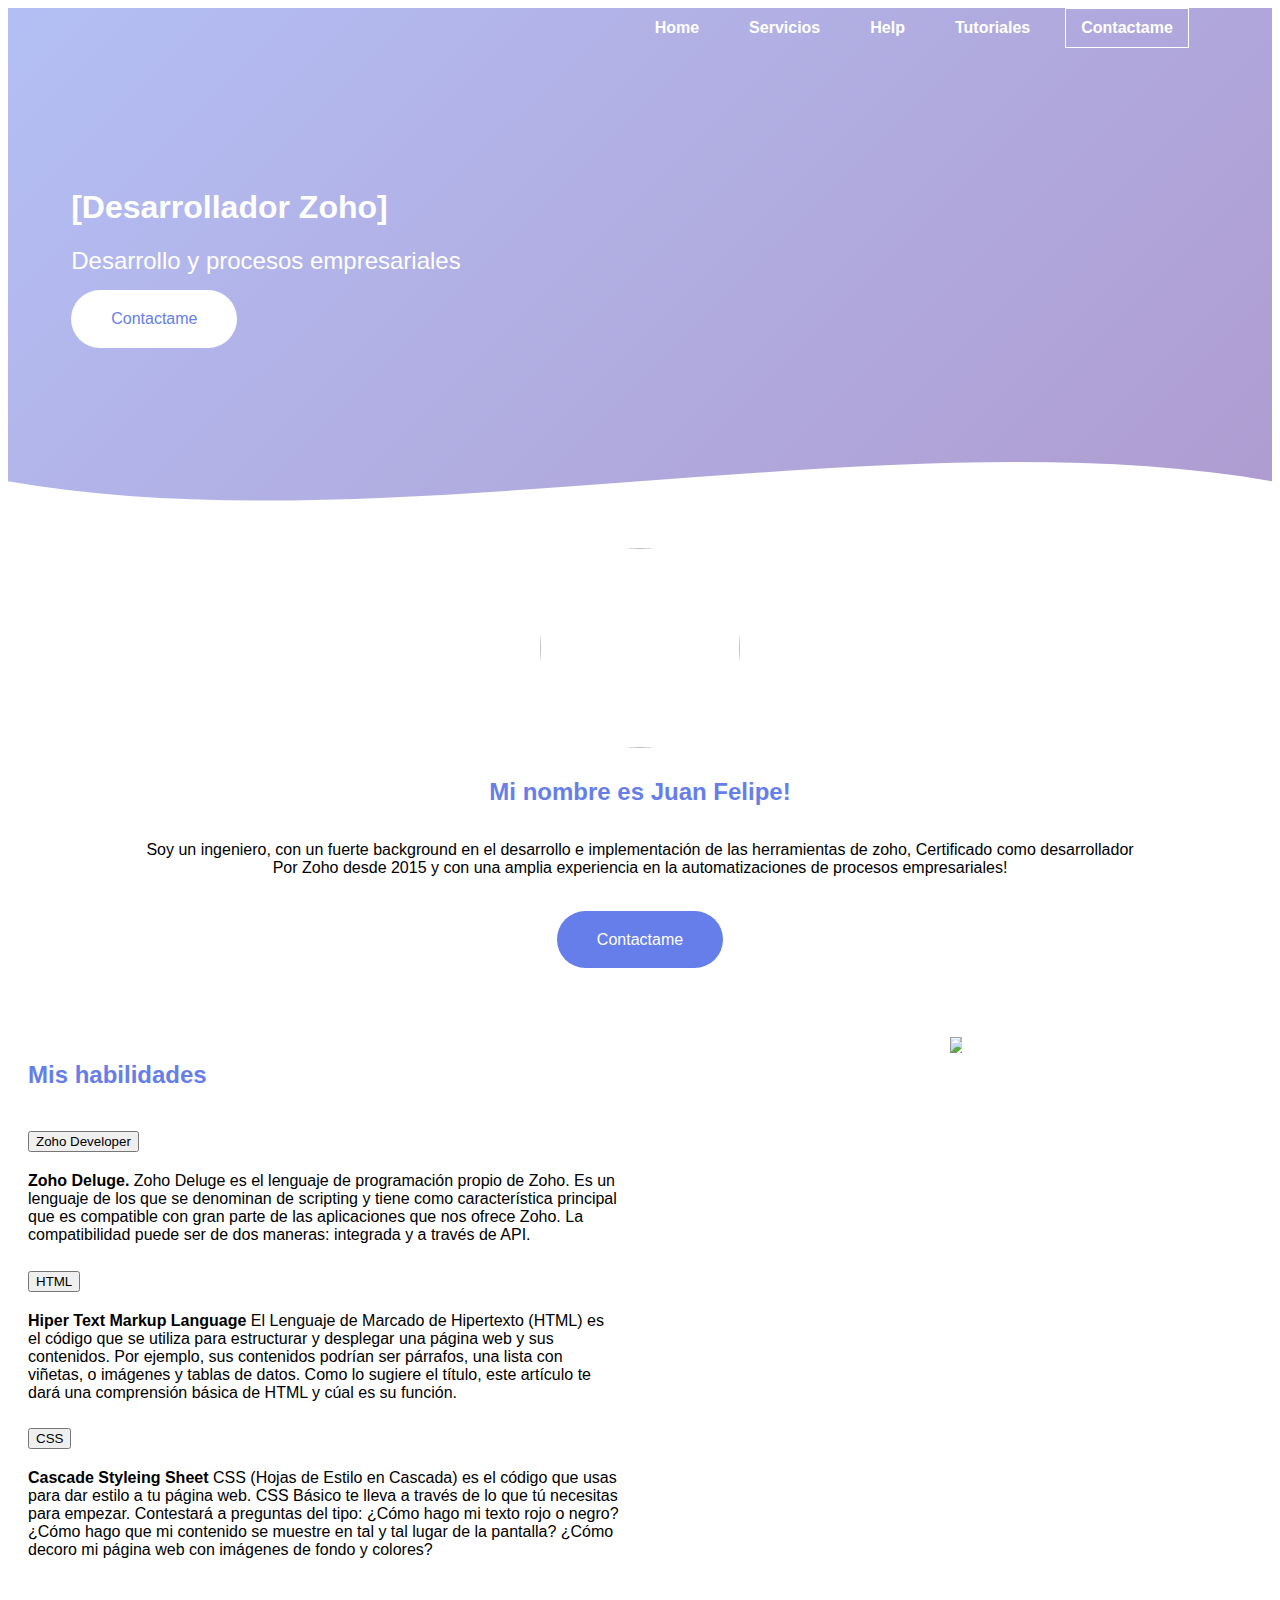
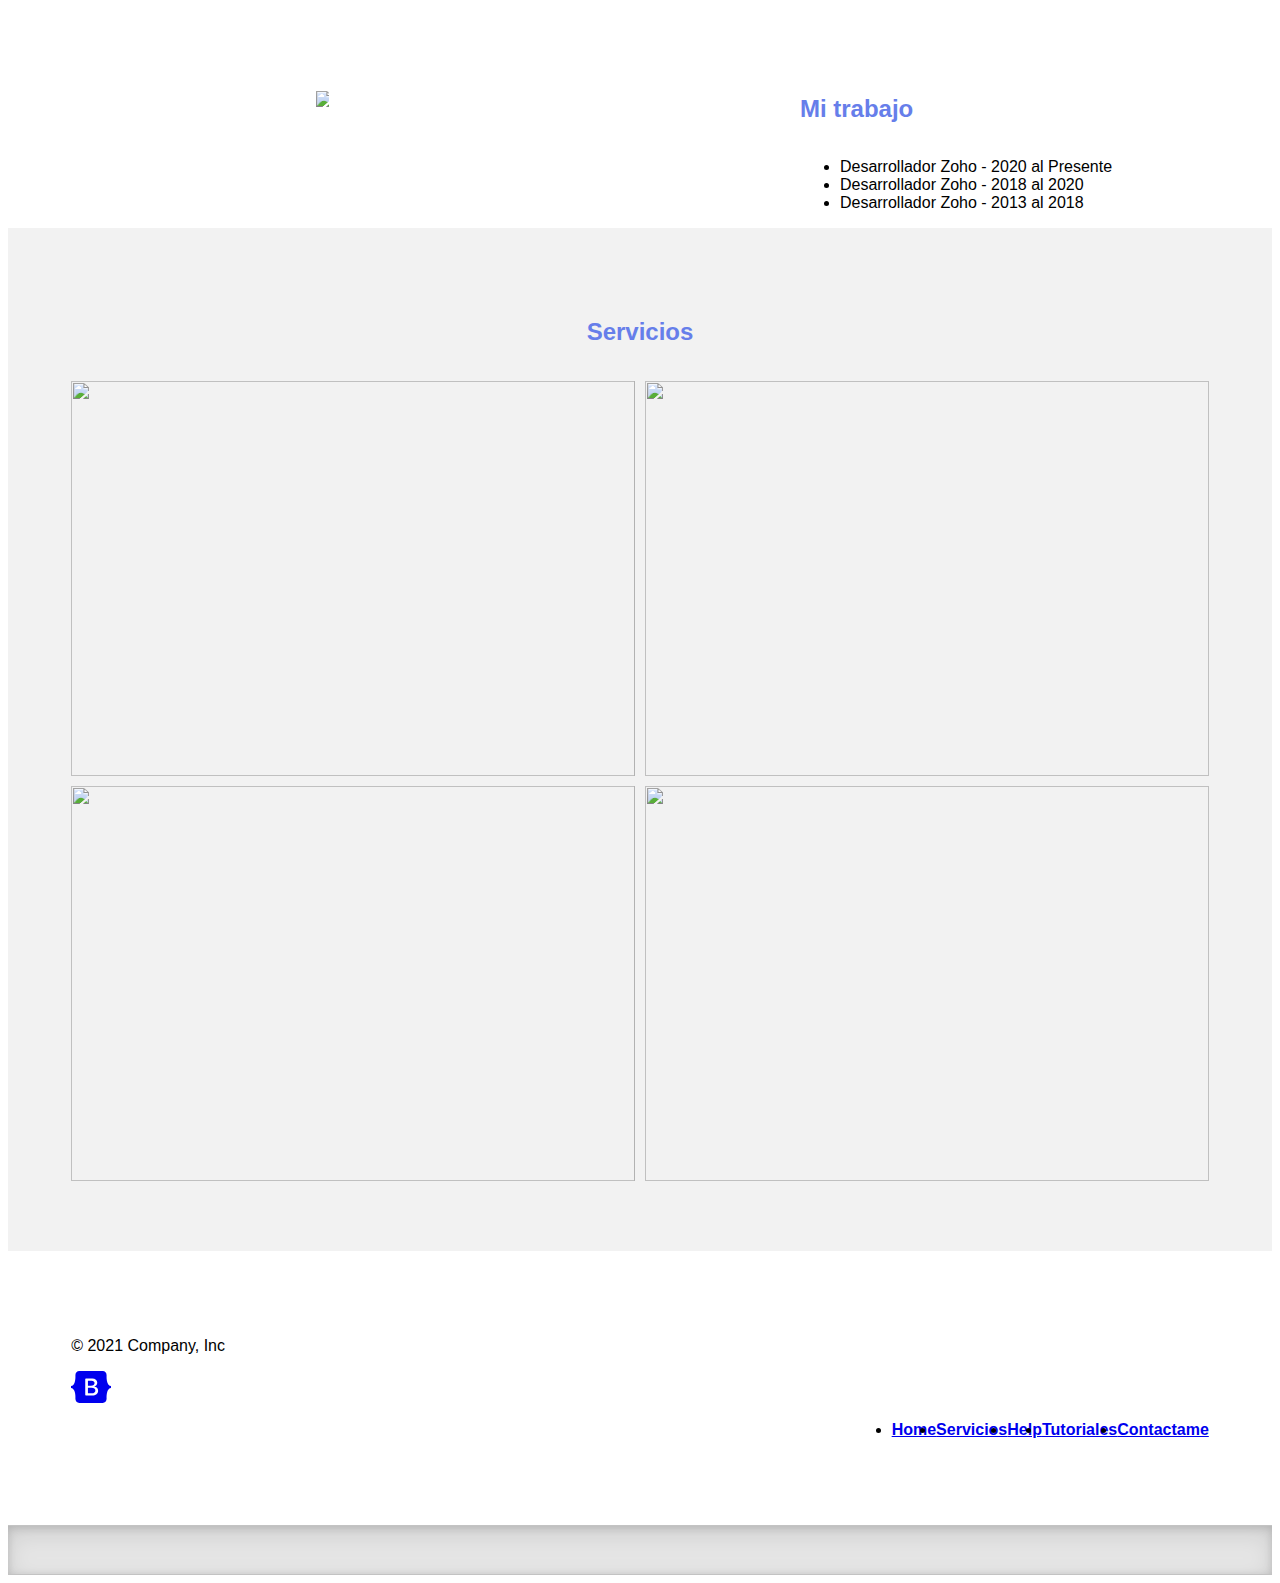
==== Index.html @ 49e76064 "Add files via upload" ====
<!DOCTYPE html>
<html>
<head>
	<meta charset="utf-8">
	<meta name="viewport" content="width=device-width, initial-scale=1">
	<title>Apps en la nube</title>
    <link href="https://cdn.jsdelivr.net/npm/bootstrap@5.1.3/dist/css/bootstrap.min.css" 
    rel="stylesheet" integrity="sha384-1BmE4kWBq78iYhFldvKuhfTAU6auU8tT94WrHftjDbrCEXSU1oBoqyl2QvZ6jIW3" crossorigin="anonymous">
    <link rel="stylesheet" href="style.css">
</head>

<body>

    <!-----------------------------------HEADER----------------------------------->

    <header class="hero">

        <div class="container">
            <nav class="nav" >
                <a href="Index.html" class="nav__items">Home</a>
                <a href="servicios.html" class="nav__items">Servicios</a>
                <a href="help.html" class="nav__items">Help</a>
                <a href="tutoriales.html" class="nav__items">Tutoriales</a>
                <a href="https://wa.me/message/DIDFOXMROBXZB1" class="nav__items nav__items--cta">Contactame</a>
            </nav>
            <section class="hero__container">
                <div class="hero__text">
                    <h1 class="hero__title">[Desarrollador Zoho]</h1>
                    <h2 class="hero__subtitle">Desarrollo y procesos empresariales</h2>
                    <a href="https://wa.me/message/DIDFOXMROBXZB1" class="hero__cta">Contactame</a>
                </div>
            </section>
            </div>
            <div class= "hero__wave" style="overflow: hidden;" ><svg viewBox="0 0 500 150" preserveAspectRatio="none" style="height: 100%; width: 100%;"><path d="M0.00,49.98 C149.99,150.00 349.20,-49.98 500.00,49.98 L500.00,150.00 L0.00,150.00 Z" style="stroke: none; fill: #fff;"></path></svg>
            </div>

    </header>

    <!-----------------------------------MAIN----------------------------------->

    <main>

        <section class="presentation">
            <img src="Imagenes/foto perfil.png" class="presentation__picture">
            <h2 class="subtitle">Mi nombre es Juan Felipe!</h2>
            <p class="presentation__copy">Soy un ingeniero, con un fuerte background en el desarrollo e implementación de las herramientas de zoho, Certificado como desarrollador Por Zoho desde 2015 y con una amplia experiencia en la automatizaciones de procesos empresariales!<br><br><br><br></p>
            <a href="https://wa.me/message/DIDFOXMROBXZB1" class="presentation__cta">Contactame</a>
        </section>
        <br><br><br><br>

        <section class="about">

            <div class="about__text">
                <h2 class="subtitle">Mis habilidades</h2>
                <p class="about__paragraph">
                    <!-------ACCORDION - BOOTSRAP------->
                    <div class="accordion" id="accordionExample">
                        <div class="accordion-item">
                          <h2 class="accordion-header" id="headingOne">
                            <button class="accordion-button" type="button" data-bs-toggle="collapse" data-bs-target="#collapseOne" aria-expanded="true" aria-controls="collapseOne">
                              Zoho Developer
                            </button>
                          </h2>
                          <div id="collapseOne" class="accordion-collapse collapse show" aria-labelledby="headingOne" data-bs-parent="#accordionExample">
                            <div class="accordion-body">
                              <strong>Zoho Deluge.</strong> Zoho Deluge es el lenguaje de programación propio de Zoho. Es un lenguaje de los que se denominan de scripting y tiene como característica 
                              principal que es compatible con gran parte de las aplicaciones que nos ofrece Zoho. La compatibilidad puede ser de dos maneras: integrada y a través de API. 
                            </div>
                          </div>
                        </div>
                        <div class="accordion-item">
                          <h2 class="accordion-header" id="headingTwo">
                            <button class="accordion-button collapsed" type="button" data-bs-toggle="collapse" data-bs-target="#collapseTwo" aria-expanded="false" aria-controls="collapseTwo">
                              HTML
                            </button>
                          </h2>
                          <div id="collapseTwo" class="accordion-collapse collapse" aria-labelledby="headingTwo" data-bs-parent="#accordionExample">
                            <div class="accordion-body">
                              <strong>Hiper Text Markup Language</strong> El Lenguaje de Marcado de Hipertexto (HTML) es el código que se utiliza para estructurar y desplegar una página web y sus contenidos. 
                              Por ejemplo, sus contenidos podrían ser párrafos, una lista con viñetas, o imágenes y tablas de datos. Como lo sugiere el título, este artículo te dará una comprensión básica de HTML y cúal es su función.
                            </div>
                          </div>
                        </div>
                        <div class="accordion-item">
                          <h2 class="accordion-header" id="headingThree">
                            <button class="accordion-button collapsed" type="button" data-bs-toggle="collapse" data-bs-target="#collapseThree" aria-expanded="false" aria-controls="collapseThree">
                              CSS
                            </button>
                          </h2>
                          <div id="collapseThree" class="accordion-collapse collapse" aria-labelledby="headingThree" data-bs-parent="#accordionExample">
                            <div class="accordion-body">
                              <strong>Cascade Styleing Sheet</strong> CSS (Hojas de Estilo en Cascada) es el código que usas para dar estilo a tu página web. CSS Básico te lleva a través de lo que tú necesitas para empezar. 
                              Contestará a preguntas del tipo: ¿Cómo hago mi texto rojo o negro? ¿Cómo hago que mi contenido se muestre en tal y tal lugar de la pantalla? ¿Cómo decoro mi página web con imágenes de fondo y colores?
                            </div>
                          </div>
                        </div>
                      </div></p>
            </div>

            <figure class="about__img">
                <img src="Imagenes/figure1.jpeg" class="about__picture">
            </figure>

            <figure class="about__img about__img--left">
                <img src="Imagenes/figure2.jpeg" class="about__picture">
            </figure>

            <div class="about_text">
                <h2 class="subtitle">Mi trabajo</h2>    
                <p class="about__paragraph">
                    <ul class="list-group">
                        <li class="list-group-item active">Desarrollador Zoho - 2020 al Presente</li>
                        <li class="list-group-item">Desarrollador Zoho - 2018 al 2020</li>
                        <li class="list-group-item">Desarrollador Zoho - 2013 al 2018</li>
                    </ul>
                </p>
            </div>

        </section>

        <section class="projects">
            <div class="container">
                <h2 class="subtitle">Servicios</h2>
                <div class="projects__grid">

                    <article class="projects__item">
                        <img src="Imagenes/consultancy.jpg" class="projects__img">
                        <div class="projects__hover">
                            <h2 class="projects__title">Consultoria e Implementación</h2>
                            <i class="far fa-file-alt projects__icon"></i>
                        </div>
                    </article>

                    <article class="projects__item">
                        <img src="Imagenes/zohodeluge.jpg" class="projects__img">
                        <div class="projects__hover">
                            <h2 class="projects__title">Zoho Deluge</h2>
                            <i class="far fa-file-alt projects__icon"></i>
                        </div>
                    </article>

                    <article class="projects__item">
                        <img src="Imagenes/api.png" class="projects__img">
                        <div class="projects__hover">
                            <h2 class="projects__title">Apis/Integraciones</h2>
                            <i class="far fa-file-alt projects__icon"></i>
                        </div>
                    </article>

                    <article class="projects__item">
                        <img src="Imagenes/widget.jpg" class="projects__img">
                        <div class="projects__hover">
                            <h2 class="projects__title">Widgets(HTML/CSS/JS)</h2>
                            <i class="far fa-file-alt projects__icon"></i>
                        </div>
                    </article>

                </div>

            </div>

        </section>

    </main>

    <!-----------------------------------FOOTER----------------------------------->

    <footer>   

        

        <svg xmlns="http://www.w3.org/2000/svg" style="display: none;">
            <symbol id="bootstrap" viewBox="0 0 118 94">
              <title>Bootstrap</title>
              <path fill-rule="evenodd" clip-rule="evenodd" d="M24.509 0c-6.733 0-11.715 5.893-11.492 12.284.214 6.14-.064 14.092-2.066 20.577C8.943 39.365 5.547 43.485 0 44.014v5.972c5.547.529 8.943 4.649 10.951 11.153 2.002 6.485 2.28 14.437 2.066 20.577C12.794 88.106 17.776 94 24.51 94H93.5c6.733 0 11.714-5.893 11.491-12.284-.214-6.14.064-14.092 2.066-20.577 2.009-6.504 5.396-10.624 10.943-11.153v-5.972c-5.547-.529-8.934-4.649-10.943-11.153-2.002-6.484-2.28-14.437-2.066-20.577C105.214 5.894 100.233 0 93.5 0H24.508zM80 57.863C80 66.663 73.436 72 62.543 72H44a2 2 0 01-2-2V24a2 2 0 012-2h18.437c9.083 0 15.044 4.92 15.044 12.474 0 5.302-4.01 10.049-9.119 10.88v.277C75.317 46.394 80 51.21 80 57.863zM60.521 28.34H49.948v14.934h8.905c6.884 0 10.68-2.772 10.68-7.727 0-4.643-3.264-7.207-9.012-7.207zM49.948 49.2v16.458H60.91c7.167 0 10.964-2.876 10.964-8.281 0-5.406-3.903-8.178-11.425-8.178H49.948z"></path>
            </symbol>
            <symbol id="facebook" viewBox="0 0 16 16">
              <path d="M16 8.049c0-4.446-3.582-8.05-8-8.05C3.58 0-.002 3.603-.002 8.05c0 4.017 2.926 7.347 6.75 7.951v-5.625h-2.03V8.05H6.75V6.275c0-2.017 1.195-3.131 3.022-3.131.876 0 1.791.157 1.791.157v1.98h-1.009c-.993 0-1.303.621-1.303 1.258v1.51h2.218l-.354 2.326H9.25V16c3.824-.604 6.75-3.934 6.75-7.951z"/>
            </symbol>
            <symbol id="instagram" viewBox="0 0 16 16">
                <path d="M8 0C5.829 0 5.556.01 4.703.048 3.85.088 3.269.222 2.76.42a3.917 3.917 0 0 0-1.417.923A3.927 3.927 0 0 0 .42 2.76C.222 3.268.087 3.85.048 4.7.01 5.555 0 5.827 0 8.001c0 2.172.01 2.444.048 3.297.04.852.174 1.433.372 1.942.205.526.478.972.923 1.417.444.445.89.719 1.416.923.51.198 1.09.333 1.942.372C5.555 15.99 5.827 16 8 16s2.444-.01 3.298-.048c.851-.04 1.434-.174 1.943-.372a3.916 3.916 0 0 0 1.416-.923c.445-.445.718-.891.923-1.417.197-.509.332-1.09.372-1.942C15.99 10.445 16 10.173 16 8s-.01-2.445-.048-3.299c-.04-.851-.175-1.433-.372-1.941a3.926 3.926 0 0 0-.923-1.417A3.911 3.911 0 0 0 13.24.42c-.51-.198-1.092-.333-1.943-.372C10.443.01 10.172 0 7.998 0h.003zm-.717 1.442h.718c2.136 0 2.389.007 3.232.046.78.035 1.204.166 1.486.275.373.145.64.319.92.599.28.28.453.546.598.92.11.281.24.705.275 1.485.039.843.047 1.096.047 3.231s-.008 2.389-.047 3.232c-.035.78-.166 1.203-.275 1.485a2.47 2.47 0 0 1-.599.919c-.28.28-.546.453-.92.598-.28.11-.704.24-1.485.276-.843.038-1.096.047-3.232.047s-2.39-.009-3.233-.047c-.78-.036-1.203-.166-1.485-.276a2.478 2.478 0 0 1-.92-.598 2.48 2.48 0 0 1-.6-.92c-.109-.281-.24-.705-.275-1.485-.038-.843-.046-1.096-.046-3.233 0-2.136.008-2.388.046-3.231.036-.78.166-1.204.276-1.486.145-.373.319-.64.599-.92.28-.28.546-.453.92-.598.282-.11.705-.24 1.485-.276.738-.034 1.024-.044 2.515-.045v.002zm4.988 1.328a.96.96 0 1 0 0 1.92.96.96 0 0 0 0-1.92zm-4.27 1.122a4.109 4.109 0 1 0 0 8.217 4.109 4.109 0 0 0 0-8.217zm0 1.441a2.667 2.667 0 1 1 0 5.334 2.667 2.667 0 0 1 0-5.334z"/>
            </symbol>
            <symbol id="twitter" viewBox="0 0 16 16">
              <path d="M5.026 15c6.038 0 9.341-5.003 9.341-9.334 0-.14 0-.282-.006-.422A6.685 6.685 0 0 0 16 3.542a6.658 6.658 0 0 1-1.889.518 3.301 3.301 0 0 0 1.447-1.817 6.533 6.533 0 0 1-2.087.793A3.286 3.286 0 0 0 7.875 6.03a9.325 9.325 0 0 1-6.767-3.429 3.289 3.289 0 0 0 1.018 4.382A3.323 3.323 0 0 1 .64 6.575v.045a3.288 3.288 0 0 0 2.632 3.218 3.203 3.203 0 0 1-.865.115 3.23 3.23 0 0 1-.614-.057 3.283 3.283 0 0 0 3.067 2.277A6.588 6.588 0 0 1 .78 13.58a6.32 6.32 0 0 1-.78-.045A9.344 9.344 0 0 0 5.026 15z"/>
            </symbol>
          </svg>
          
          <div class="container">
            <footer class="d-flex flex-wrap justify-content-between align-items-center py-3 my-4 border-top">
              <p class="col-md-4 mb-0 text-muted">&copy; 2021 Company, Inc</p>
          
              <a href="/" class="col-md-4 d-flex align-items-center justify-content-center mb-3 mb-md-0 me-md-auto link-dark text-decoration-none">
                <svg class="bi me-2" width="40" height="32"><use xlink:href="#bootstrap"/></svg>
              </a>
          
              <ul class="nav col-md-4 justify-content-end">
                <li class="nav-item"><a href="Index.html" class="nav-link px-2 text-muted">Home</a></li>
                <li class="nav-item"><a href="servicios.html" class="nav-link px-2 text-muted">Servicios</a></li>
                <li class="nav-item"><a href="help.html" class="nav-link px-2 text-muted">Help</a></li>
                <li class="nav-item"><a href="tutoriales.html" class="nav-link px-2 text-muted">Tutoriales</a></li>
                <li class="nav-item"><a href="https://wa.me/message/DIDFOXMROBXZB1" class="nav-link px-2 text-muted">Contactame</a></li>
              </ul>
            </footer>
          </div>

          <div class="b-example-divider"></div>

    </footer>

    <!-----------------------------------CALL BOOTSTRAP----------------------------------->

    <script src="../assets/dist/js/bootstrap.bundle.min.js"></script>
    <script src="https://cdn.jsdelivr.net/npm/bootstrap@5.1.3/dist/js/bootstrap.bundle.min.js" 
    integrity="sha384-ka7Sk0Gln4gmtz2MlQnikT1wXgYsOg+OMhuP+IlRH9sENBO0LRn5q+8nbTov4+1p" crossorigin="anonymous"></script>

</body>
</html>
---- style.css ----
/*-----------------------------------HEADER-----------------------------------*/

:root{
    --background:linear-gradient(135deg,#667eea7e 0% , #764ba298 100%);
    --color-primary:#667eea;
    --color-secondary:#764ba2;
    --boton-padding: 20px 40px;
}

body {
    font-family: 'Raleway' , sans-serif;
}

.container {
    width: 90%;
    margin: 0 auto;
    overflow: hidden;
    padding: 70px 0 ;
    max-width: 1200 px;
}

.subtitle {
    color: var(--color-primary);
    font-size: 2,5 rem;
    margin-bottom: 35px;
}

.hero {
    height: 60vh;
    background-image: var(--background), url('Imagenes/header.jpg');
    background-repeat: no-repeat;
    background-size: cover;
    background-attachment: fixed;
    background-position: center;
    position: relative;
}

.hero .container{
    padding: 0;
}

.nav {
    display: flex;
    justify-content: flex-end;
    height: 70 px;
    align-items: center;
    font-weight: 700;
}

.nav__items {
    color: #fff;
    text-decoration: none;
    margin-right: 20px;
    padding: 10px 15px;
    font-weight: inherit;
}

.nav__items--cta {
    border: 1px solid #fff;

}

.nav__items--footer {
    border: 1px, solid #fff;
    padding: 10px;
}

.hero__container {
    display: flex;
    height: calc(60vh - 70px);
    align-items: center;
    color: #fff;
}

.hero__text {
    width: 80%;
    margin-bottom: 50px;
}

.hero__title {
    font-size: 3.2 rem;
}

.hero__subtitle {
    font-size: 2 rem;
    font-weight: 300;
    margin: 15px 0;
}

.hero__cta {
    display: inline-block;
    background-color: #fff;
    padding: var(--boton-padding);
    color: var(--color-primary);
    text-decoration: none;
    border-radius: 40px;
}

.hero__wave {
    position: absolute;
    bottom: 0;
    left: 0;
    width: 100%;
    height: 100px;
}

/*-----------------------------------ABOUT-----------------------------------*/

.presentation {
    padding-top: 0;
    text-align: center;
}

.presentation__picture {
    width: 200px;
    height: 200px;
    border-radius: 50%;
    margin-bottom: 10px;
    object-fit: cover;
    object-position: top;
}

.presentation__copy {
    width: 80%;
    margin:0 auto;
}

.presentation__cta {
    display: inline;
    margin-top: 30px;
    background: var(--color-primary);
    color: #fff;
    text-decoration: none;
    padding: var(--boton-padding);
    border-radius: 40px;
    margin-bottom: 30px;
}

.about {
    min-height: 400px;
    display: grid;
    grid-template-columns: 1fr 1fr;
    row-gap: 80px;
    justify-items: center;
}

.about__img {
    text-align: center;
}

.about__text{
    padding:20px;
}

.about__img--left {
    text-align: left;
}

.about__picture{
    max-width: 80%;
    height: 600px;
}

.about__paragraph{
    margin-bottom: 20px;
    line-height: 1.5;
    font-weight: 300;
}

/*-----------------------------------PROJECTS-----------------------------------*/

.projects{
    background-color: #f2f2f2;
    text-align: center;
}

.projects__grid{
    display: grid;
    height: 800px;
    grid-template-areas: 
    "img1 img3"
    "img2 img4";
    gap: 10px;

}

.img{
    width: 100%;
}

.projects__item{
    position: relative;
    width: 100%;
    height: 100%;
    overflow: hidden;
}

.projects__img{

    width: 100%;
    height: 100%;
    object-fit: cover;
    cursor: pointer;
}

.projects__hover{
    position: absolute;
    background: #4240418c;
    top: 0;
    left: 0;
    width: 100%;
    height: 100%;
    color: #fff;
    text-align: center;
    display: flex;
    flex-direction: column;
    justify-content: center;
    transform: translateX(100%);
    cursor: pointer;
    transition:transform .3s ease-in-out;
}

.projects__item:hover .projects__hover{
    transform: translateX(0%);

}

.projects__icon {
    margin-top: 10px;
    font-size: 30px;
}

/*-----------------------------------TESTIMONIES-----------------------------------*/

.testimony__grid{
    width: 100%;
    display: grid;
    grid-template-columns: 1fr 1fr;
    gap: 30px;
    align-items: center;

}

.testimony__item{
    width: 95%;
    margin: 0 auto;
    background-color: var(--color-secondary);
    box-shadow: 0 8px 10px rgba(66,66,66,66,.6);
    border-radius: 7px;
    padding: 30px 25px;
    color: #fff;
    margin-bottom: 50px;

}

.testimony__img{
    width: 400px; 
    height: 400px; 
    align-content: center;
}
/*-----------------------------------HELP-----------------------------------*/
/*-----------------------------------FORM-----------------------------------*/

@import url(https://fonts.googleapis.com/css?family=Roboto:300);
header .header{
  background-color: #fff;
  height: 45px;
}
header a img{
  width: 134px;
margin-top: 4px;
}
.login-page {
  width: 360px;
  padding: 8% 0 0;
  margin: auto;
}
.login-page .form .login{
  margin-top: -31px;
margin-bottom: 26px;
}
.form {
  position: relative;
  z-index: 1;
  background: #FFFFFF;
  max-width: 360px;
  margin: 0 auto 100px;
  padding: 45px;
  text-align: center;
  box-shadow: 0 0 20px 0 rgba(0, 0, 0, 0.2), 0 5px 5px 0 rgba(0, 0, 0, 0.24);
}
.form input {
  font-family: "Roboto", sans-serif;
  outline: 0;
  background: #f2f2f2;
  width: 100%;
  border: 0;
  margin: 0 0 15px;
  padding: 15px;
  box-sizing: border-box;
  font-size: 14px;
}
.form button {
  font-family: "Roboto", sans-serif;
  text-transform: uppercase;
  outline: 0;
  background-color: #328f8a;
  background-image: linear-gradient(45deg,#328f8a,#08ac4b);
  width: 100%;
  border: 0;
  padding: 15px;
  color: #FFFFFF;
  font-size: 14px;
  -webkit-transition: all 0.3 ease;
  transition: all 0.3 ease;
  cursor: pointer;
}
.form .message {
  margin: 15px 0 0;
  color: #b3b3b3;
  font-size: 12px;
}
.form .message a {
  color: #4CAF50;
  text-decoration: none;
}


/*-----------------------------------FOOTER-----------------------------------*/

.b-example-divider {
    height: 3rem;
    background-color: rgba(0, 0, 0, .1);
    border: solid rgba(0, 0, 0, .15);
    border-width: 1px 0;
    box-shadow: inset 0 .5em 1.5em rgba(0, 0, 0, .1), inset 0 .125em .5em rgba(0, 0, 0, .15);
  }
  
  .bi {
    vertical-align: -.125em;
    fill: currentColor;
  }
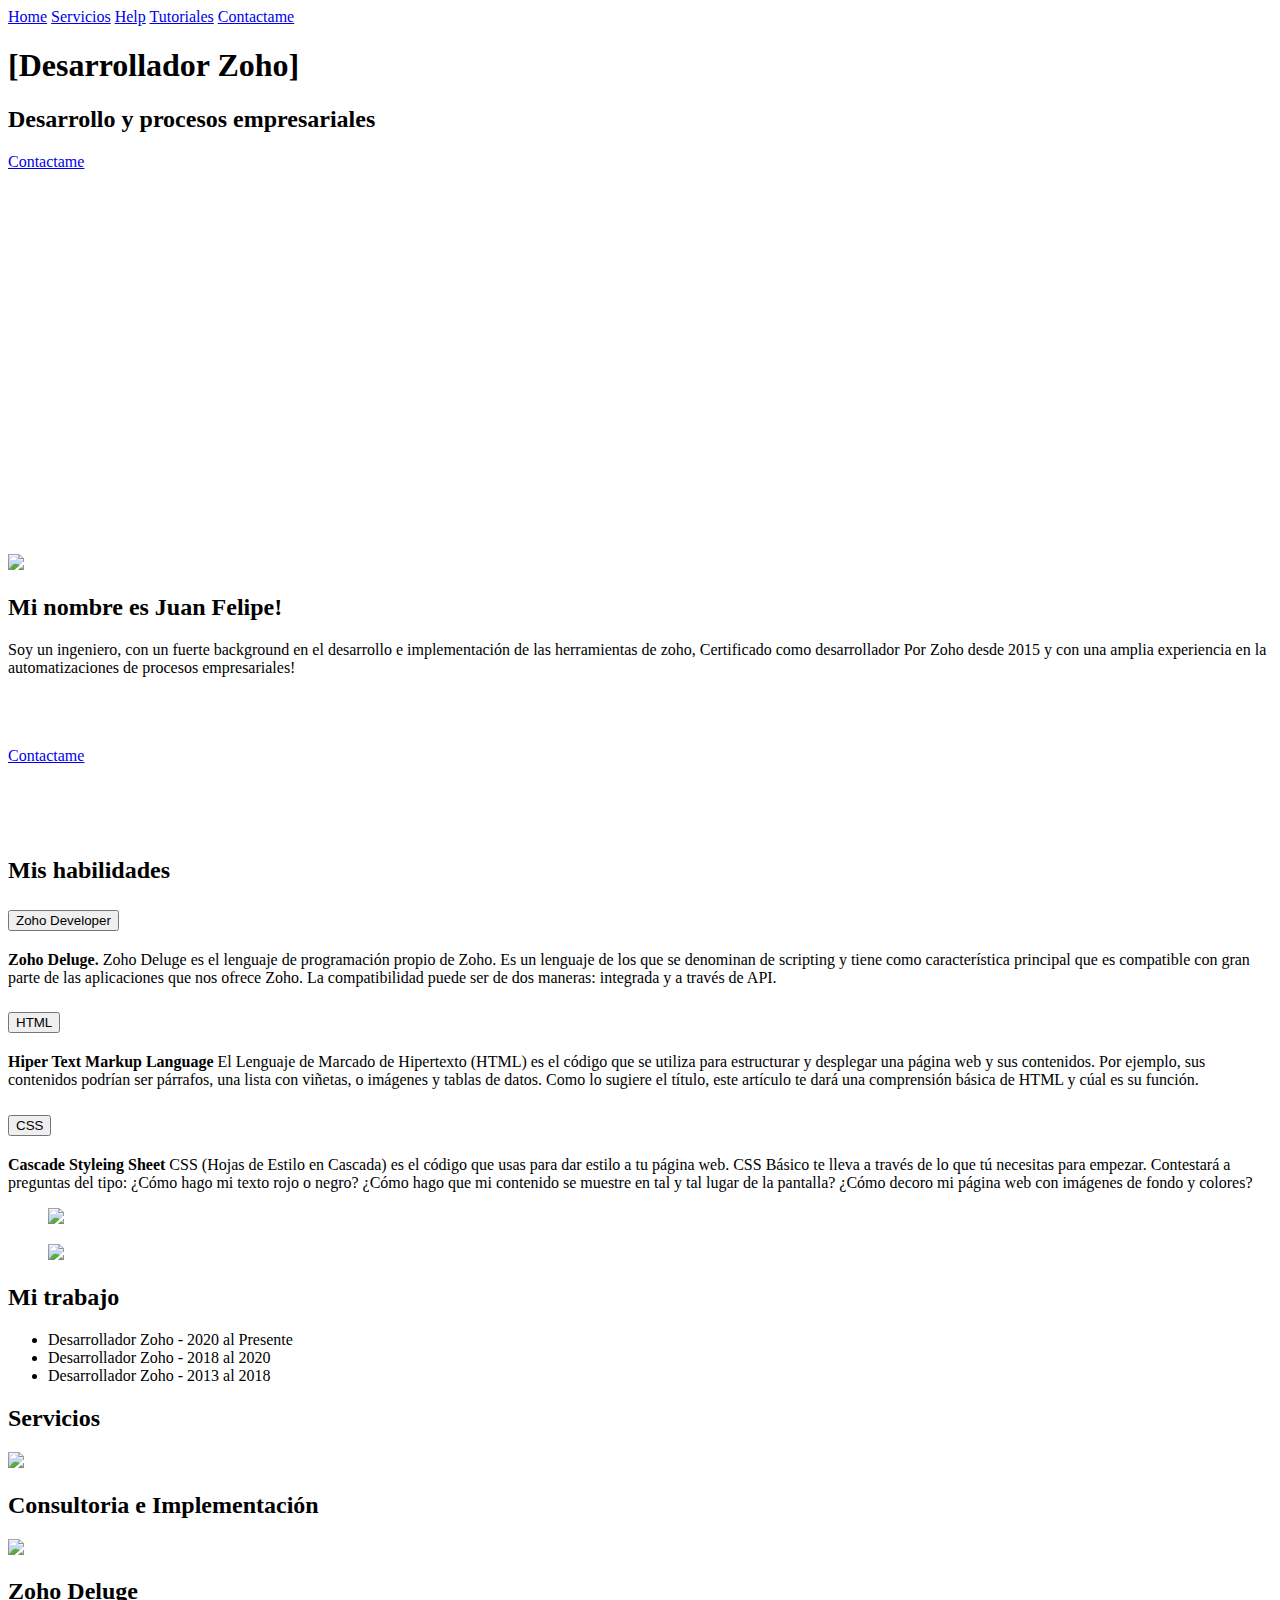
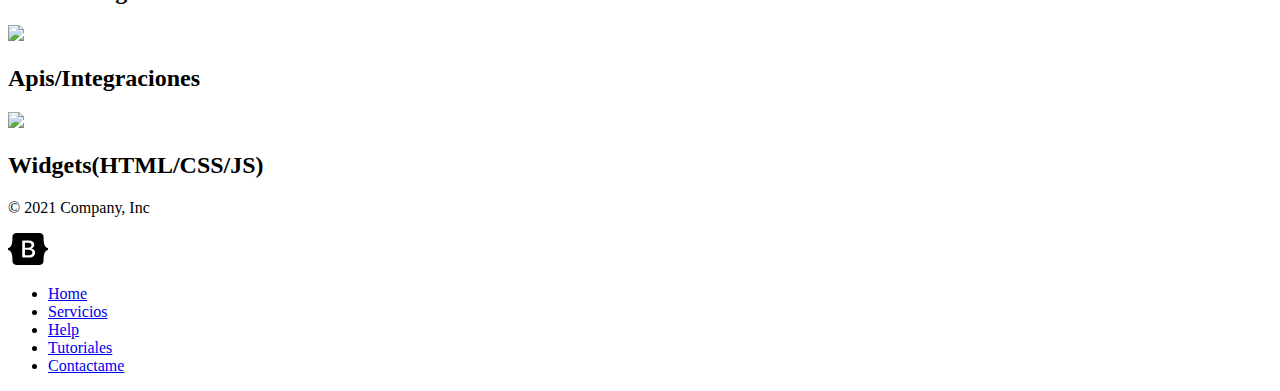
==== commit d252c083: "Add files via upload" ====
--- a/Index.html
+++ b/Index.html
@@ -6,7 +6,7 @@
 	<title>Apps en la nube</title>
     <link href="https://cdn.jsdelivr.net/npm/bootstrap@5.1.3/dist/css/bootstrap.min.css" 
     rel="stylesheet" integrity="sha384-1BmE4kWBq78iYhFldvKuhfTAU6auU8tT94WrHftjDbrCEXSU1oBoqyl2QvZ6jIW3" crossorigin="anonymous">
-    <link rel="stylesheet" href="style.css">
+    <link rel="stylesheet" href="Estilos/style.css">
 </head>
 
 <body>
